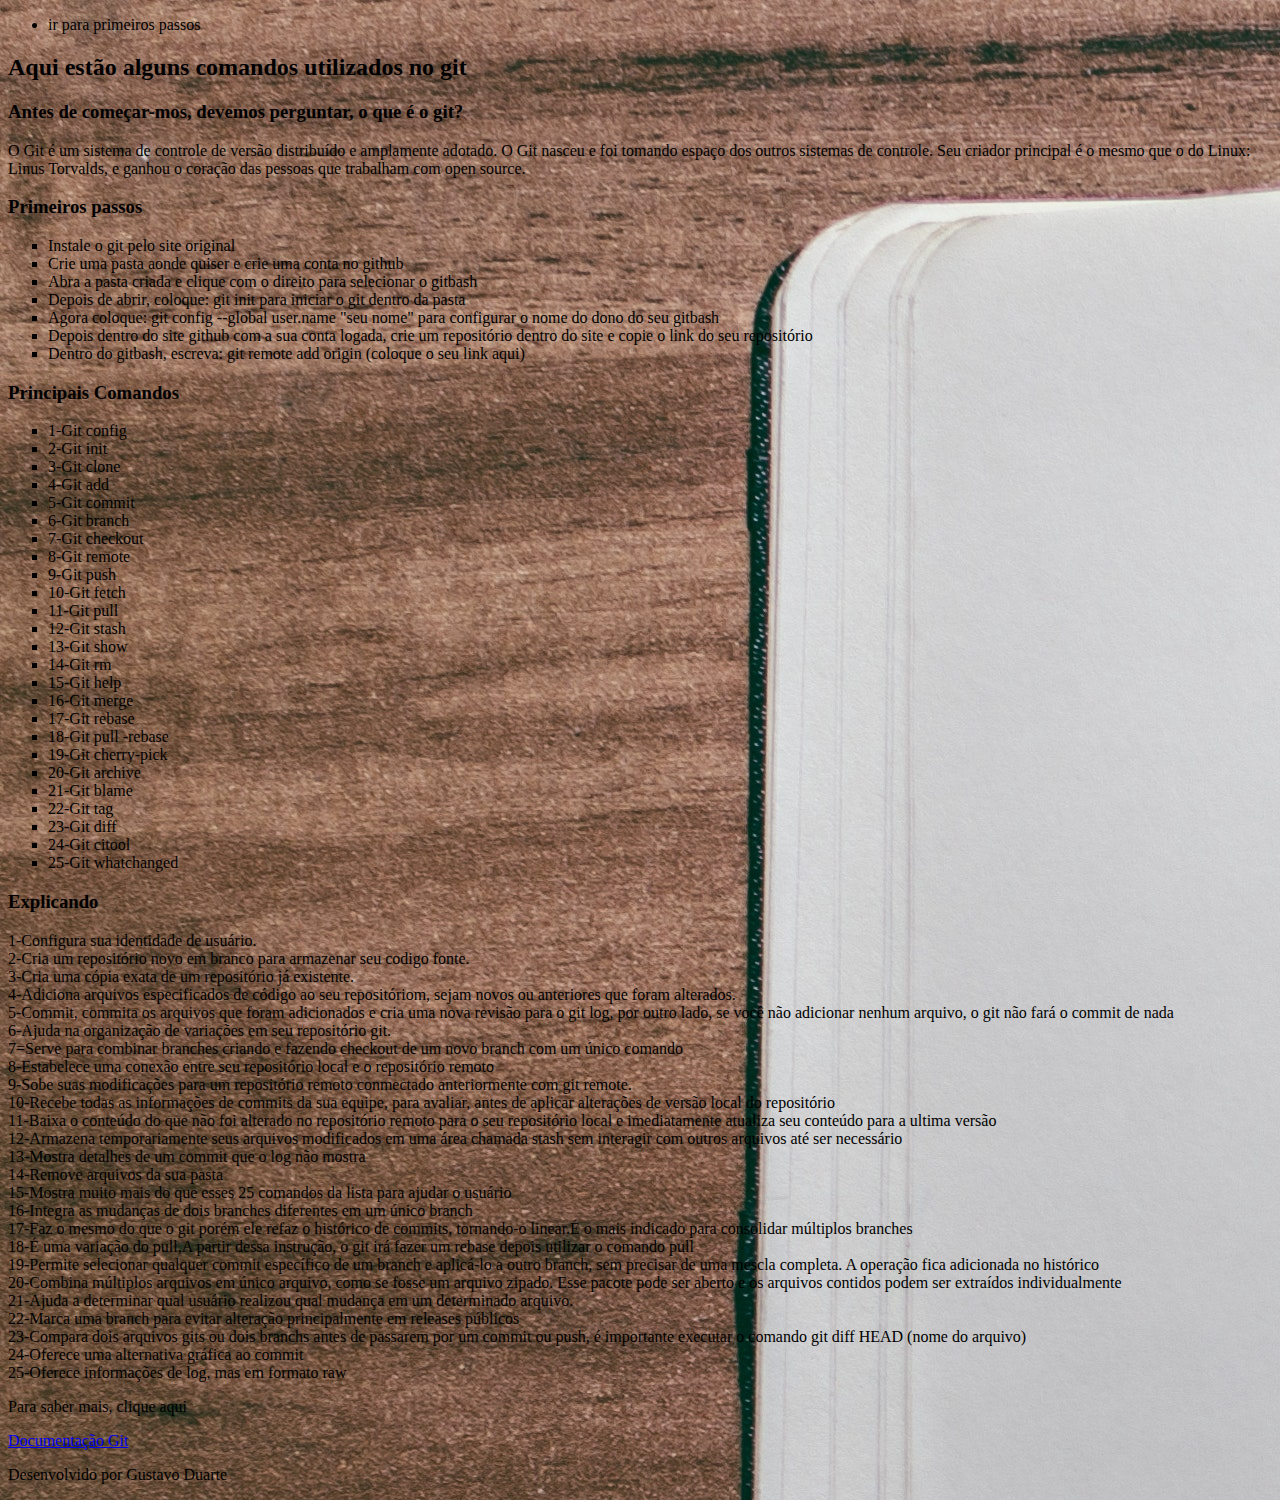
==== index.html @ 03595e3f "commit do dia 19" ====
<!DOCTYPE html>
<html lang="pt-br">

<head>
    <meta charset="UTF-8">
    <meta http-equiv="X-UA-Compatible" content="IE=edge">
    <meta name="viewport" content="width=device-width, initial-scale=1.0">
    <link rel="stylesheet" href="./CSS/style.css">
    <title>ManualGit</title>
</head>

<body>
    <header>
        <nav>
            <ul>
                <li>
                    <a ref="Primeiros passos">ir para primeiros passos</a>
                </li>
            </ul>
        </nav>
    </header>
    <main>
        <article>

            <h2>Aqui estão alguns comandos utilizados no git</h2>
            <h3>Antes de começar-mos, devemos perguntar, o que é o git?</h3>
            <p>O Git é um sistema de controle de versão distribuído e amplamente adotado. O Git nasceu e foi tomando
                espaço dos
                outros sistemas de controle. Seu criador principal é o mesmo que o do Linux: Linus Torvalds, e ganhou o
                coração
                das pessoas que trabalham com open source.</p>
            <a id="Primeiros passos"></a>
            <h3>Primeiros passos</h3>
            <ul type="square">
                <li>Instale o git pelo site original</li>
                <li>Crie uma pasta aonde quiser e crie uma conta no github</li>
                <li>Abra a pasta criada e clique com o direito para selecionar o gitbash</li>
                <li>Depois de abrir, coloque: git init para iniciar o git dentro da pasta</li>
                <li>Agora coloque: git config --global user.name "seu nome" para configurar o nome do dono do seu
                    gitbash </li>
                <li>Depois dentro do site github com a sua conta logada, crie um repositório dentro do site e copie o
                    link do
                    seu repositório</li>
                <li>Dentro do gitbash, escreva: git remote add origin (coloque o seu link aqui) </li>
            </ul>
            <h3>Principais Comandos</h3>
            <ul type="square">
                <li>1-Git config</li>
                <li>2-Git init</li>
                <li>3-Git clone</li>
                <li>4-Git add</li>
                <li>5-Git commit</li>
                <li>6-Git branch</li>
                <li>7-Git checkout</li>
                <li>8-Git remote</li>
                <li>9-Git push</li>
                <li>10-Git fetch</li>
                <li>11-Git pull</li>
                <li>12-Git stash</li>
                <li>13-Git show</li>
                <li>14-Git rm</li>
                <li>15-Git help</li>
                <li>16-Git merge</li>
                <li>17-Git rebase</li>
                <li>18-Git pull -rebase</li>
                <li>19-Git cherry-pick</li>
                <li>20-Git archive</li>
                <li>21-Git blame</li>
                <li>22-Git tag</li>
                <li>23-Git diff</li>
                <li>24-Git citool</li>
                <li>25-Git whatchanged</li>
            </ul>
            <h3>Explicando</h3>
            <li>1-Configura sua identidade de usuário.</li>
            <li>2-Cria um repositório novo em branco para armazenar seu codigo fonte.</li>
            <li>3-Cria uma cópia exata de um repositório já existente.</li>
            <li>4-Adiciona arquivos especificados de código ao seu repositóriom, sejam novos ou anteriores que foram
                alterados.</li>
            <li>5-Commit, commita os arquivos que foram adicionados e cria uma nova revisão para o git log, por outro
                lado, se você não adicionar nenhum arquivo, o git não fará o commit de nada</li>
            <li>6-Ajuda na organização de variações em seu repositório git.</li>
            <li>7=Serve para combinar branches criando e fazendo checkout de um novo branch com um único comando</li>
            <li>8-Estabelece uma conexão entre seu repositório local e o repositório remoto</li>
            <li>9-Sobe suas modificações para um repositório remoto conmectado anteriormente com git remote.</li>
            <li>10-Recebe todas as informações de commits da sua equipe, para avaliar, antes de aplicar alterações de
                versão local do repositório</li>
            <li>11-Baixa o conteúdo do que não foi alterado no repositório remoto para o seu repositório local e
                imediatamente atualiza seu conteúdo para a ultima versão</li>
            <li>12-Armazena temporariamente seus arquivos modificados em uma área chamada stash sem interagir com outros
                arquivos até ser necessário</li>
            <li>13-Mostra detalhes de um commit que o log não mostra</li>
            <li>14-Remove arquivos da sua pasta</li>
            <li>15-Mostra muito mais do que esses 25 comandos da lista para ajudar o usuário</li>
            <li>16-Integra as mudanças de dois branches diferentes em um único branch</li>
            <li>17-Faz o mesmo do que o git porém ele refaz o histórico de commits, tornando-o linear.É o mais indicado
                para consolidar múltiplos branches</li>
            <li>18-É uma variação do pull,A partir dessa instrução, o git irá fazer um rebase depois utilizar o comando
                pull</li>
            <li>19-Permite selecionar qualquer commit específico de um branch e aplicá-lo a outro branch, sem precisar
                de uma mescla completa. A operação fica adicionada no histórico</li>
            <li>20-Combina múltiplos arquivos em único arquivo, como se fosse um arquivo zipado. Esse pacote pode ser
                aberto e os arquivos contidos podem ser extraídos individualmente</li>
            <li>21-Ajuda a determinar qual usuário realizou qual mudança em um determinado arquivo.</li>
            <li>22-Marca uma branch para evitar alteração principalmente em releases públicos</li>
            <li>23-Compara dois arquivos gits ou dois branchs antes de passarem por um commit ou push, é importante
                executar o comando git diff HEAD (nome do arquivo)</li>
            <li>24-Oferece uma alternativa gráfica ao commit</li>
            <li>25-Oferece informações de log, mas em formato raw</li>
            <p>Para saber mais, clique aqui</p>
            <p><a href="https://git-scm.com/doc" target="_blank">Documentação Git</a></p>
            <!--resolver o problema de imagem do livro no site-->
            <!--tentar adicionar alguma tabela pro trabalho-->
        </article>
    </main>
    <footer>
        <p>Desenvolvido por Gustavo Duarte</p>
    </footer>
</body>

</html>
---- CSS/style.css ----
h1{color:gold;}
img{width: auto;
    height: auto;}
    body{background-image: url(./../IMG/livro.jpg);

       }
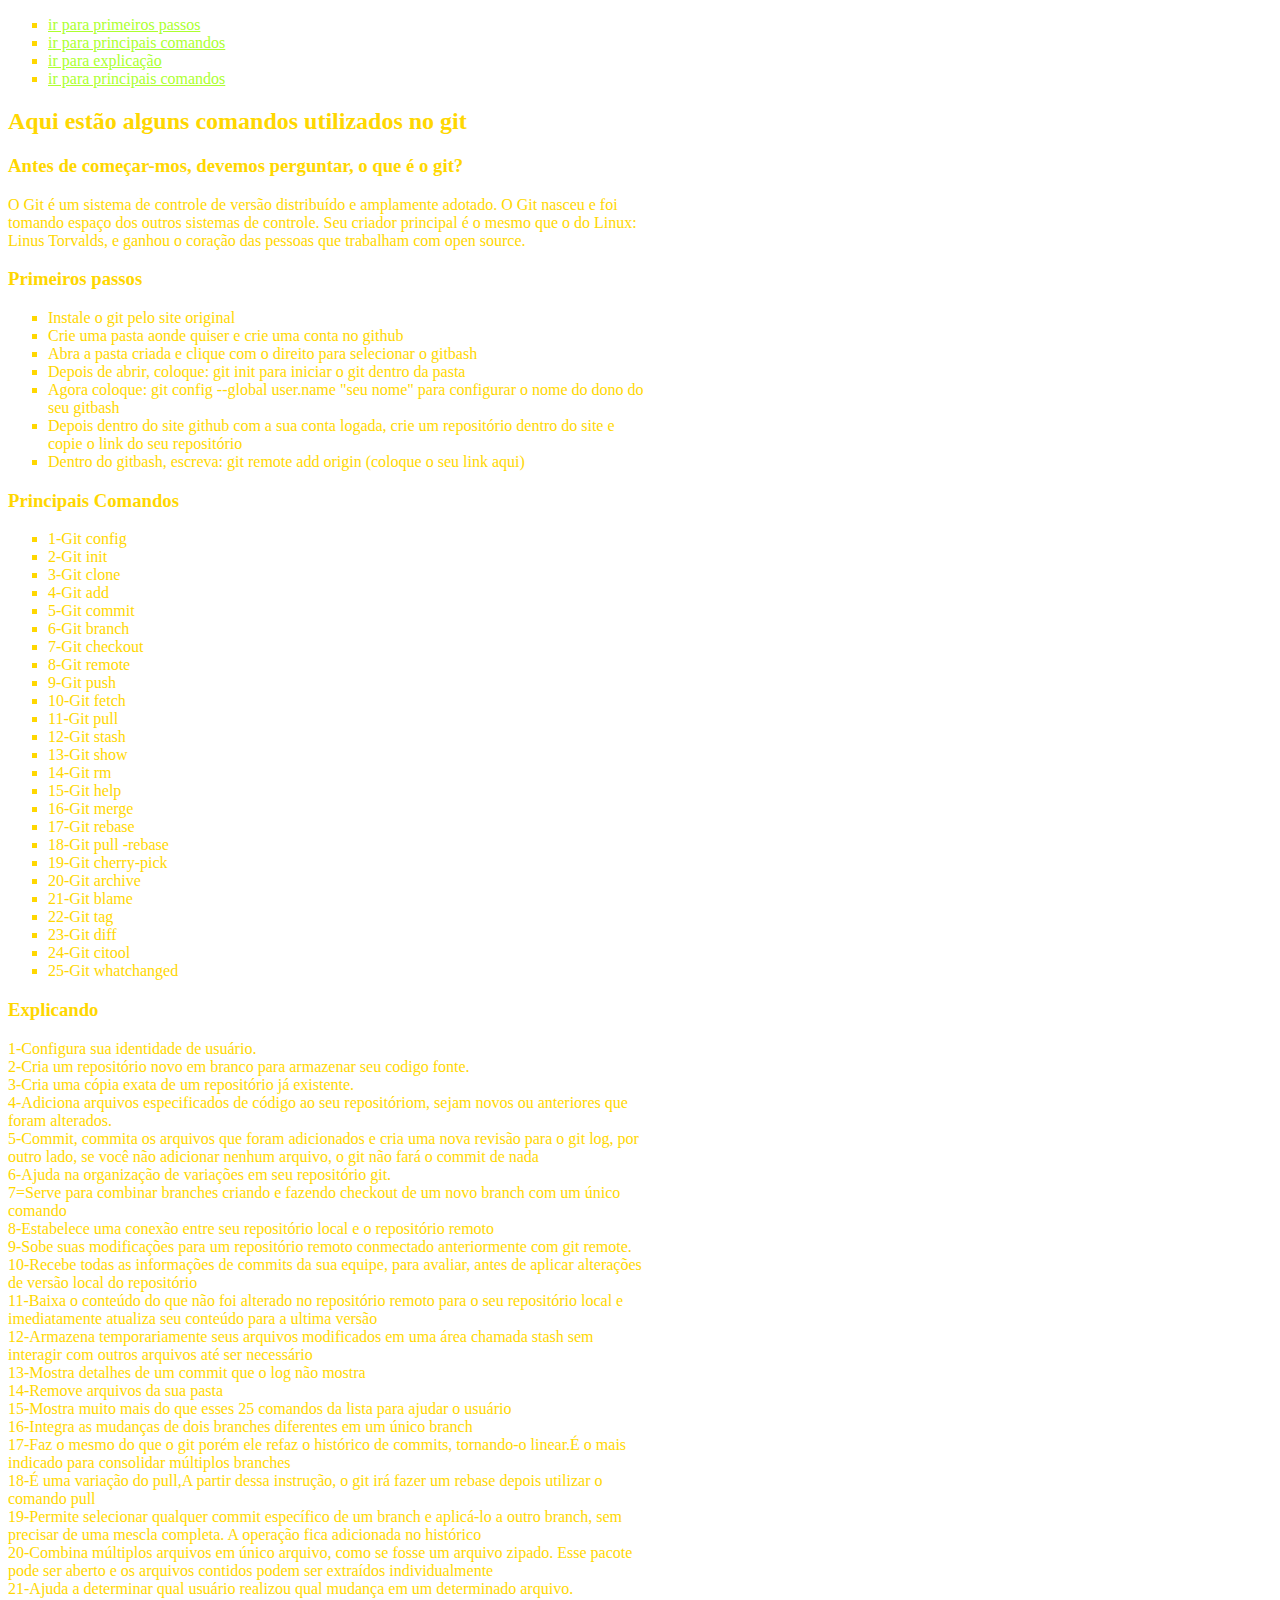
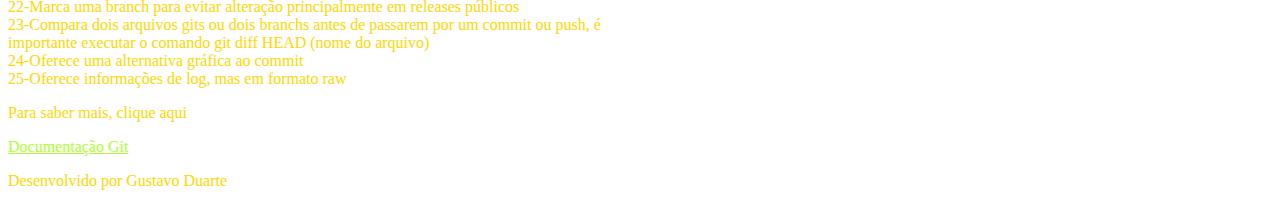
==== commit b0f99eb7: "commit do dia" ====
--- a/index.html
+++ b/index.html
@@ -12,9 +12,11 @@
 <body>
     <header>
         <nav>
-            <ul>
-                <li>
-                    <a ref="Primeiros passos">ir para primeiros passos</a>
+            <ul type="square">
+                 <li><a href="#PrimeirosPassos">ir para primeiros passos</a></li>
+                  <li><a href="#PrincipaisComandos">ir para principais comandos</a></li>
+                  <li><a href="#Explicando">ir para explicação</a></li>
+                  <li><a href="#DocumentaçãoGit">ir para principais comandos</a></li>
                 </li>
             </ul>
         </nav>
@@ -29,7 +31,7 @@
                 outros sistemas de controle. Seu criador principal é o mesmo que o do Linux: Linus Torvalds, e ganhou o
                 coração
                 das pessoas que trabalham com open source.</p>
-            <a id="Primeiros passos"></a>
+            <a id="PrimeirosPassos"></a>
             <h3>Primeiros passos</h3>
             <ul type="square">
                 <li>Instale o git pelo site original</li>
@@ -43,6 +45,7 @@
                     seu repositório</li>
                 <li>Dentro do gitbash, escreva: git remote add origin (coloque o seu link aqui) </li>
             </ul>
+            <a id="PrincipaisComandos"></a>
             <h3>Principais Comandos</h3>
             <ul type="square">
                 <li>1-Git config</li>
@@ -71,6 +74,7 @@
                 <li>24-Git citool</li>
                 <li>25-Git whatchanged</li>
             </ul>
+            <a id="Explicando"></a>
             <h3>Explicando</h3>
             <li>1-Configura sua identidade de usuário.</li>
             <li>2-Cria um repositório novo em branco para armazenar seu codigo fonte.</li>
@@ -107,10 +111,10 @@
                 executar o comando git diff HEAD (nome do arquivo)</li>
             <li>24-Oferece uma alternativa gráfica ao commit</li>
             <li>25-Oferece informações de log, mas em formato raw</li>
+            <a id="DocumentaçãoGit"></a>
             <p>Para saber mais, clique aqui</p>
             <p><a href="https://git-scm.com/doc" target="_blank">Documentação Git</a></p>
-            <!--resolver o problema de imagem do livro no site-->
-            <!--tentar adicionar alguma tabela pro trabalho-->
+        
         </article>
     </main>
     <footer>
--- a/CSS/style.css
+++ b/CSS/style.css
@@ -1,6 +1,15 @@
 h1{color:gold;}
 img{width: auto;
     height: auto;}
-    body{background-image: url(./../IMG/livro.jpg);
-
-       }+    body{color:gold;
+      background-image: url(./../IMG/biblioteca.jpg);
+         background-size: cover;
+         padding-left: 0px;
+         width: 50%;
+       }
+    a{color:greenyellow} 
+    .menu{
+      display: flex;
+      max-width: 320px;
+      min-width: 320px;
+    }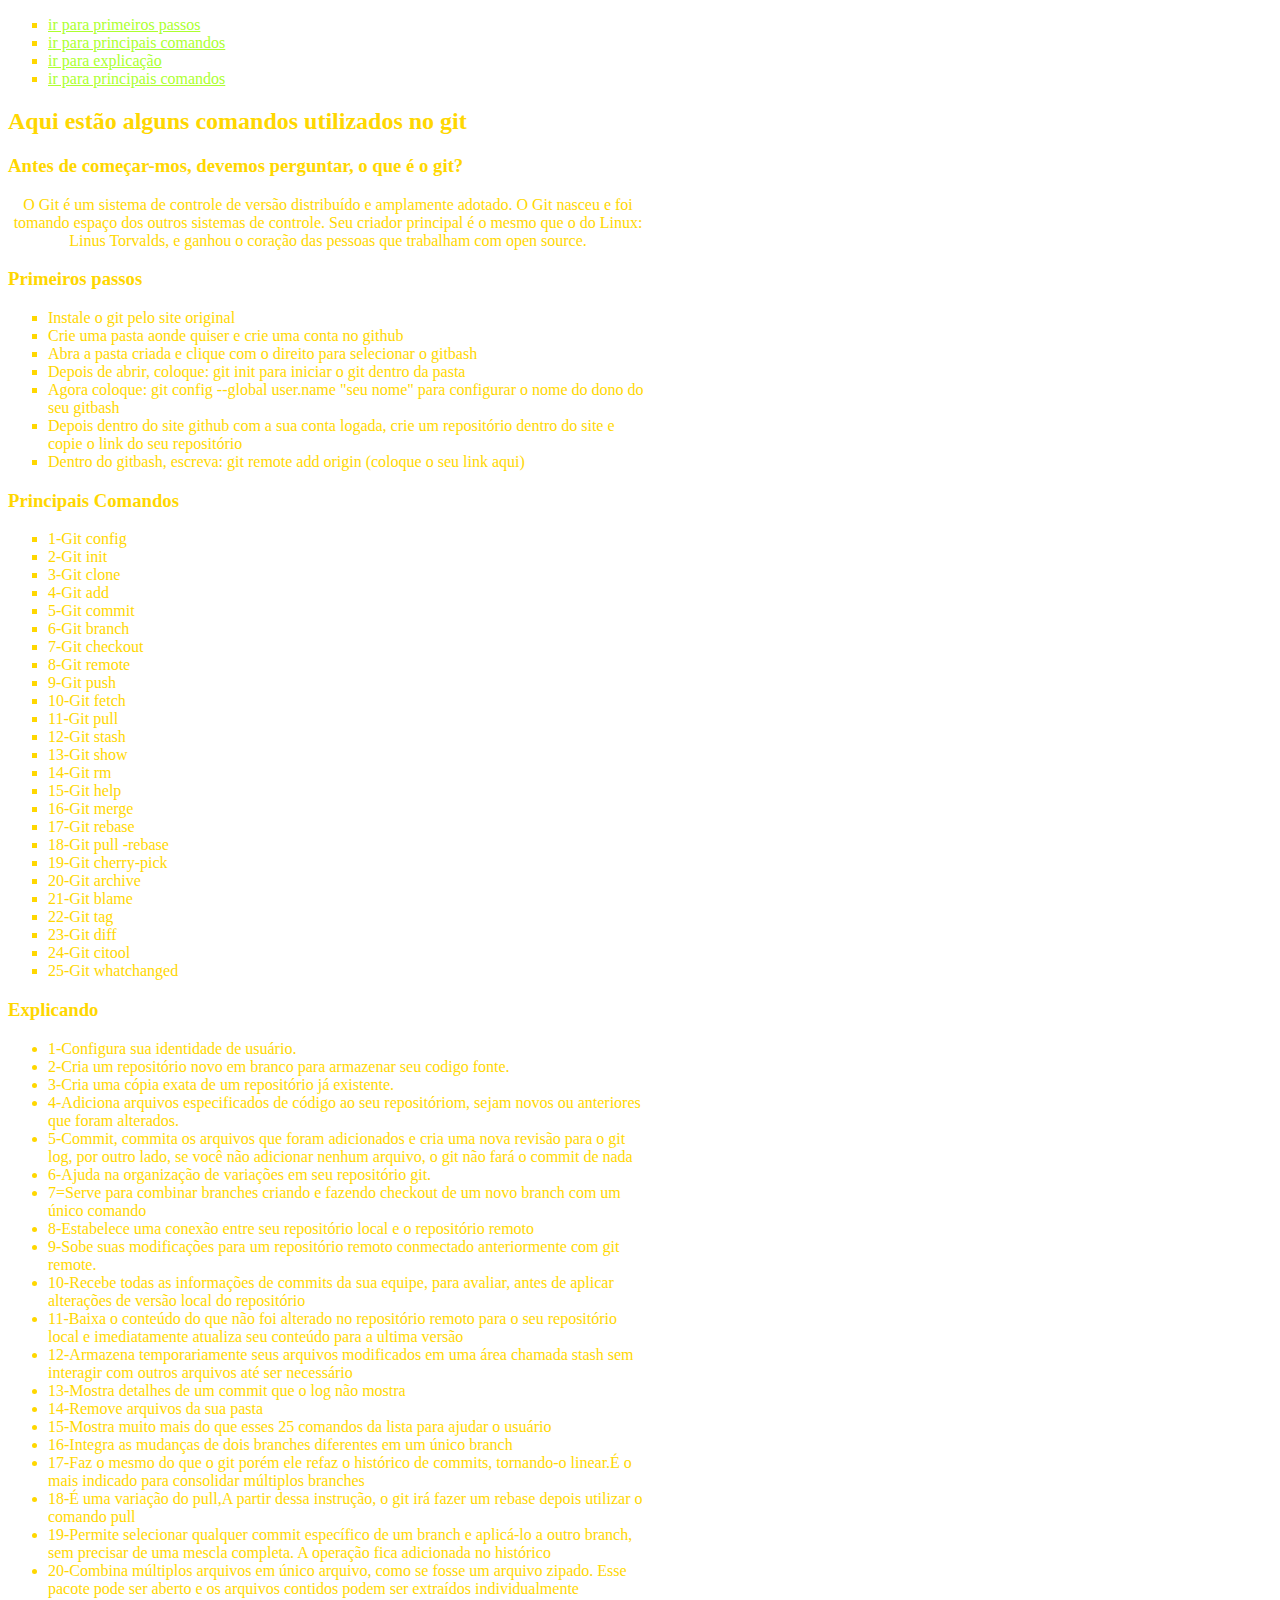
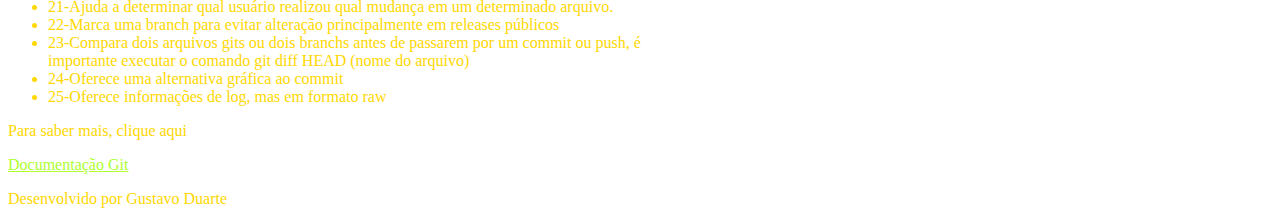
==== commit 5844ef7c: "consertando defeitos" ====
--- a/index.html
+++ b/index.html
@@ -17,7 +17,7 @@
                   <li><a href="#PrincipaisComandos">ir para principais comandos</a></li>
                   <li><a href="#Explicando">ir para explicação</a></li>
                   <li><a href="#DocumentaçãoGit">ir para principais comandos</a></li>
-                </li>
+
             </ul>
         </nav>
     </header>
@@ -33,7 +33,7 @@
                 das pessoas que trabalham com open source.</p>
             <a id="PrimeirosPassos"></a>
             <h3>Primeiros passos</h3>
-            <ul type="square">
+            <ul class="text-ul" type="square">
                 <li>Instale o git pelo site original</li>
                 <li>Crie uma pasta aonde quiser e crie uma conta no github</li>
                 <li>Abra a pasta criada e clique com o direito para selecionar o gitbash</li>
@@ -76,6 +76,7 @@
             </ul>
             <a id="Explicando"></a>
             <h3>Explicando</h3>
+            <ul>
             <li>1-Configura sua identidade de usuário.</li>
             <li>2-Cria um repositório novo em branco para armazenar seu codigo fonte.</li>
             <li>3-Cria uma cópia exata de um repositório já existente.</li>
@@ -111,9 +112,10 @@
                 executar o comando git diff HEAD (nome do arquivo)</li>
             <li>24-Oferece uma alternativa gráfica ao commit</li>
             <li>25-Oferece informações de log, mas em formato raw</li>
+        </ul>
             <a id="DocumentaçãoGit"></a>
             <p>Para saber mais, clique aqui</p>
-            <p><a href="https://git-scm.com/doc" target="_blank">Documentação Git</a></p>
+            <p><a href="https://git-scm.com/docs/gitglossary" target="_blank">Documentação Git</a></p>
         
         </article>
     </main>
--- a/CSS/style.css
+++ b/CSS/style.css
@@ -12,4 +12,8 @@
       display: flex;
       max-width: 320px;
       min-width: 320px;
-    }+    }
+    p {
+      text-align: center;
+      display:flex
+    }
